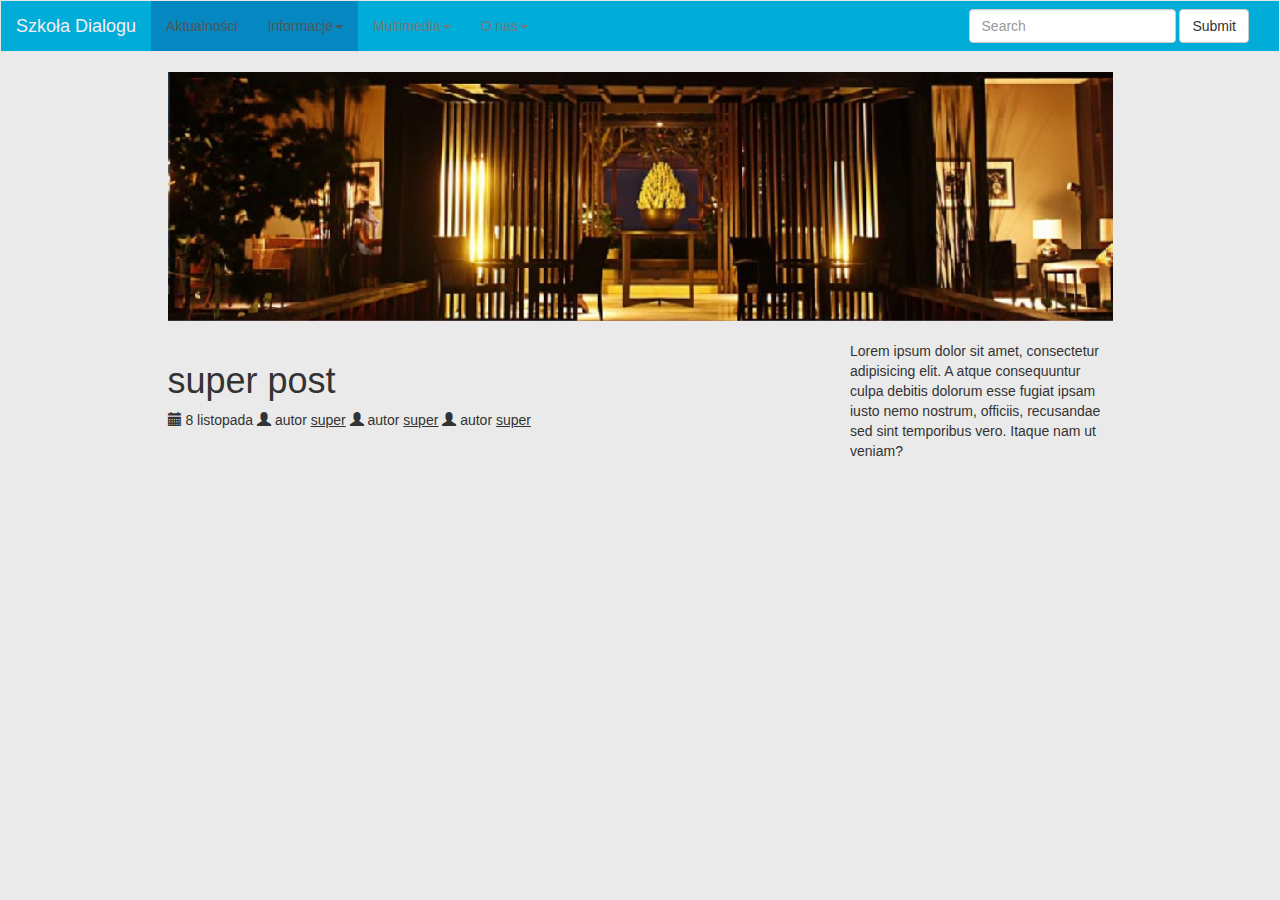
==== index.html @ 707ca912 "Signed-off-by: tahomafred <spamerski0@gmail.com>" ====
<!DOCTYPE html>
<html lang="pl">
<head>
    <meta charset="UTF-8">
    <script src="http://ajax.googleapis.com/ajax/libs/jquery/1.11.1/jquery.min.js"></script>
    <link rel="stylesheet" href="css/bootstrap.css">
    <link rel="stylesheet" href="css/style.css">
    <script src="js/bootstrap.js"></script>
    <script type="text/javascript" src="js/jssor.js"></script>
    <script type="text/javascript" src="js/jssor.slider.js"></script>
    <script>
        var jssor_slider = "";
        jQuery(document).ready(function ($) {
            var options = {
                $AutoPlay: true, $FillMode: 2,
                $ThumbnailNavigatorOptions: {
                    $Class: $JssorThumbnailNavigator$,              //[Required] Class to create thumbnail navigator instance
                    $ChanceToShow: 0,                               //[Required] 0 Never, 1 Mouse Over, 2 Always
                    $ActionMode: 0,                                 //[Optional] 0 None, 1 act by click, 2 act by mouse hover, 3 both, default value is 1
                    $DisableDrag: true                              //[Optional] Disable drag or not, default value is false
                }
            };

            if ($('#slider1_container').prop('display') != true) { // no display property
                jssor_slider = new $JssorSlider$('slider1_container', options); // init the slider
            }

            function ScaleSlider() {

                var paddingWidth = 30;

                //minimum width should reserve for text
                var minReserveWidth = 225;

                var parentElement = jssor_slider.$Elmt.parentNode;

                //evaluate parent container width
                var parentWidth = parentElement.clientWidth;

                if (parentWidth) {

                    var availableWidth = parentWidth - paddingWidth;

                    var sliderWidth = availableWidth;

                    sliderWidth = Math.min(sliderWidth, 1140);

                    sliderWidth = Math.max(sliderWidth, 400);
                    var clearFix = "none";

                    //evaluate free width for text, if the width is less than minReserveWidth then fill parent container
                    if (availableWidth - sliderWidth < minReserveWidth) {

                        //set slider width to available width
                        sliderWidth = availableWidth;

                        //slider width is minimum 200
                        sliderWidth = Math.max(sliderWidth, 200);

                        clearFix = "both";
                    }

                    //clear fix for safari 3.1, chrome 3
                    $('#clearFixDiv').css('clear', clearFix);

                    jssor_slider.$SetScaleWidth(sliderWidth);
                }
                else
                    window.setTimeout(ScaleSlider, 30);
            }

            ScaleSlider();

            if (!navigator.userAgent.match(/(iPhone|iPod|iPad|BlackBerry|IEMobile)/)) {
                $(window).bind('resize', ScaleSlider);
            }
        });
    </script>

</head>
<body style="background-color: #EAEAEA;">
<nav class="navbar navbar-default" role="navigation">
    <div class="container-fluid">
        <!-- Brand and toggle get grouped for better mobile display -->
        <div class="navbar-header">
            <button type="button" class="navbar-toggle collapsed" data-toggle="collapse"
                    data-target="#bs-example-navbar-collapse-1">
                <span class="sr-only">Toggle navigation</span>
                <span class="icon-bar"></span>
                <span class="icon-bar"></span>
                <span class="icon-bar"></span>
            </button>
            <a class="navbar-brand" href="#">Szkoła Dialogu</a>
        </div>

        <!-- Collect the nav links, forms, and other content for toggling -->
        <div class="collapse navbar-collapse" id="bs-example-navbar-collapse-1">
            <ul class="nav navbar-nav">
                <li class="active"><a href="#">Aktualności</a></li>
                <li class="dropdown active">
                    <a href="#" class="dropdown-toggle" data-toggle="dropdown">Informacje<span class="caret"></span></a>

                    <ul class="dropdown-menu" role="menu">
                        <li><a href="#">Historia Śremu</a></li>
                        <li class="divider"></li>
                        <li><a href="#">Kultura polska</a></li>
                        <li><a href="#">Kultura niemiecka</a></li>
                        <li><a href="#">Kultura żydowska</a></li>
                        <li class="divider"></li>
                        <li><a href="#">Religie</a></li>
                    </ul>
                </li>
                <li class="dropdown">
                    <a href="#" class="dropdown-toggle" data-toggle="dropdown">Multimedia<span class="caret"></span></a>

                    <ul class="dropdown-menu" role="menu">
                        <li><a href="">Zdjęcia</a></li>
                        <li><a href="#">Filmy</a></li>
                        <li><a href="#">Ciekawe linki</a></li>
                    </ul>
                </li>
                <li class="dropdown">
                    <a href="#" class="dropdown-toggle" data-toggle="dropdown">O nas<span class="caret"></span></a>

                    <ul class="dropdown-menu" role="menu">
                        <li><a href="">Członkowie</a></li>
                        <li><a href="#">Czym się zajmujemy?</a></li>
                        <li><a href="#">A teraz przygotowujemy (?)</a></li>
                    </ul>
                </li>
            </ul>
            <form class="navbar-form navbar-right" role="search">
                <div class="form-group">
                    <input type="text" class="form-control" placeholder="Search">
                </div>
                <button type="submit" class="btn btn-default">Submit</button>
            </form>
            </li>
            </ul>
        </div>
    </div>
</nav>
<div class="container">
    <div class="row">
        <div class="col-md-1"></div>
        <div class="col-md-10">
            <div id="slider1_container" style="position: relative; top: 0; left: 0; width: 1140px; height: 300px;">
                <!-- Slides Container -->
                <div u="slides"
                     style="cursor: move; position: absolute; overflow: hidden; left: 0; top: 0; width: 1140px; height: 300px;">
                    <div>
                        <a u=image href=""><img src="img/02.jpg"/></a>

                        <div u=thumb>lorem ipsum
                        </div>
                    </div>
                    <div>
                        <a u=image href=""><img src="img/01.jpg"/></a>

                        <div u="thumb"> lorem ipsum
                        </div>
                    </div>
                </div>
                <div u="thumbnavigator" style="position: absolute; bottom: 0; right: 0; height:35px; width: 700px;">
                    <div
                            style="filter: alpha(opacity=30); opacity:0.3; position: absolute; display: block; background-color: #000000; top: 0; left: 0; width: 100%; height: 100%;"></div>

                    <div u="slides">
                        <div u="prototype" style="POSITION: absolute; WIDTH: 700px; HEIGHT: 35px; TOP: 0; right: 0;">
                            <thumbnailtemplate
                                    style="POSITION: absolute; WIDTH: 100%; HEIGHT: 100%; TOP: 0; LEFT: 0; color:#fff; line-height: 35px; font-size:20px; padding-left:10px;"></thumbnailtemplate>
                        </div>
                    </div>
                </div>
            </div>
        </div>


        <div class="col-md-1"></div>
    </div>
    <div class="row" style="margin-top: 20px;">
        <div class="col-md-1"></div>

        <div class="col-md-7">
            <div class="post">
                <h1>super post</h1>
                <span>
                    <i class="glyphicon glyphicon-calendar"></i> 8 listopada
                    <i class="glyphicon glyphicon-user"></i> autor <u>super</u>
                    <i class="glyphicon glyphicon-user"></i> autor <u>super</u>
                    <i class="glyphicon glyphicon-user"></i> autor <u>super</u>
                </span>
            </div>
        </div>
        <div class="col-md-3">
            Lorem ipsum dolor sit amet, consectetur adipisicing elit. A atque consequuntur culpa debitis dolorum
            esse
            fugiat
            ipsam iusto nemo nostrum, officiis, recusandae sed sint temporibus vero. Itaque nam ut veniam?
        </div>
        <div class="col-md-1"></div>
    </div>



</div>

<div class="post">
</div>

</body>
</html>
---- css/style.css ----
.navbar-nav > li > a:hover, .navbar-nav > li > a:focus {
    color: #000;  /*Sets the text hover color on navbar*/
}

.navbar-nav > .active > a {
    color: white;
    background-color: #0587C1 !important;
}

.navbar-default {
    background-color: #00ADD9;
    border-radius: 0;
}

.dropdown-menu > li > a:hover,
.dropdown-menu > li > a:focus {
    color: #262626;
    background-color: #66CCFF;
}

.navbar-nav > li > a {
    color: white;
}

.navbar-brand {
    color: #f4eef4 !important;
}
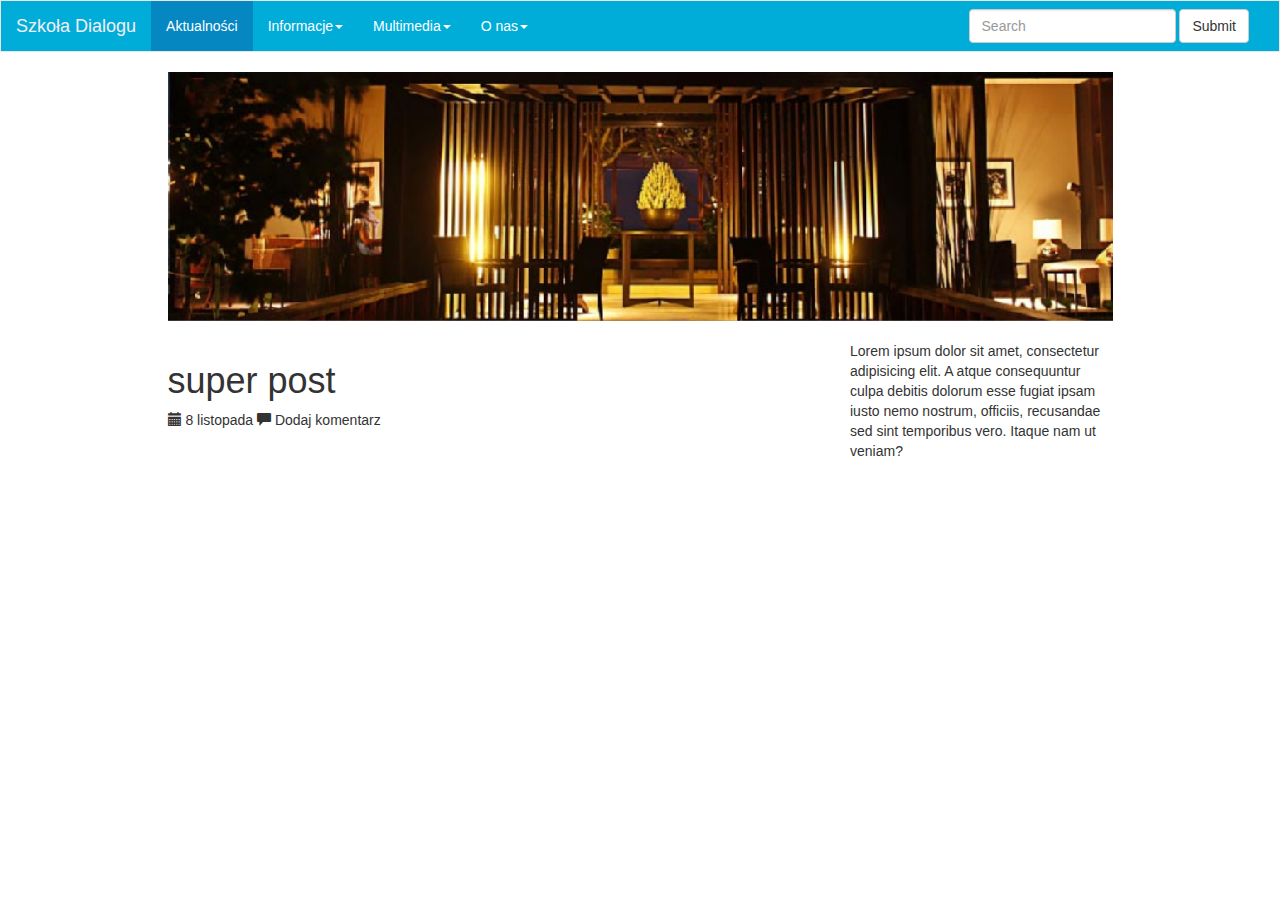
==== commit 41c9640e: "lekkie poprawki" ====
--- a/index.html
+++ b/index.html
@@ -78,7 +78,7 @@
     </script>
 
 </head>
-<body style="background-color: #EAEAEA;">
+<body>
 <nav class="navbar navbar-default" role="navigation">
     <div class="container-fluid">
         <!-- Brand and toggle get grouped for better mobile display -->
@@ -97,7 +97,7 @@
         <div class="collapse navbar-collapse" id="bs-example-navbar-collapse-1">
             <ul class="nav navbar-nav">
                 <li class="active"><a href="#">Aktualności</a></li>
-                <li class="dropdown active">
+                <li class="dropdown">
                     <a href="#" class="dropdown-toggle" data-toggle="dropdown">Informacje<span class="caret"></span></a>
 
                     <ul class="dropdown-menu" role="menu">
@@ -182,15 +182,15 @@
         <div class="col-md-1"></div>
 
         <div class="col-md-7">
+
             <div class="post">
                 <h1>super post</h1>
                 <span>
                     <i class="glyphicon glyphicon-calendar"></i> 8 listopada
-                    <i class="glyphicon glyphicon-user"></i> autor <u>super</u>
-                    <i class="glyphicon glyphicon-user"></i> autor <u>super</u>
-                    <i class="glyphicon glyphicon-user"></i> autor <u>super</u>
+                    <i class="glyphicon glyphicon-comment"></i> Dodaj komentarz
                 </span>
             </div>
+
         </div>
         <div class="col-md-3">
             Lorem ipsum dolor sit amet, consectetur adipisicing elit. A atque consequuntur culpa debitis dolorum
--- a/css/style.css
+++ b/css/style.css
@@ -24,4 +24,15 @@
 
 .navbar-brand {
     color: #f4eef4 !important;
+}
+.post{
+
+}
+
+.navbar-default .navbar-nav > li > a {
+    color: #ffffff;
+}
+
+.navbar-default .navbar-nav > .active > a, .navbar-default .navbar-nav > .active > a:hover, .navbar-default .navbar-nav > .active > a:focus{
+    color: #ffffff;
 }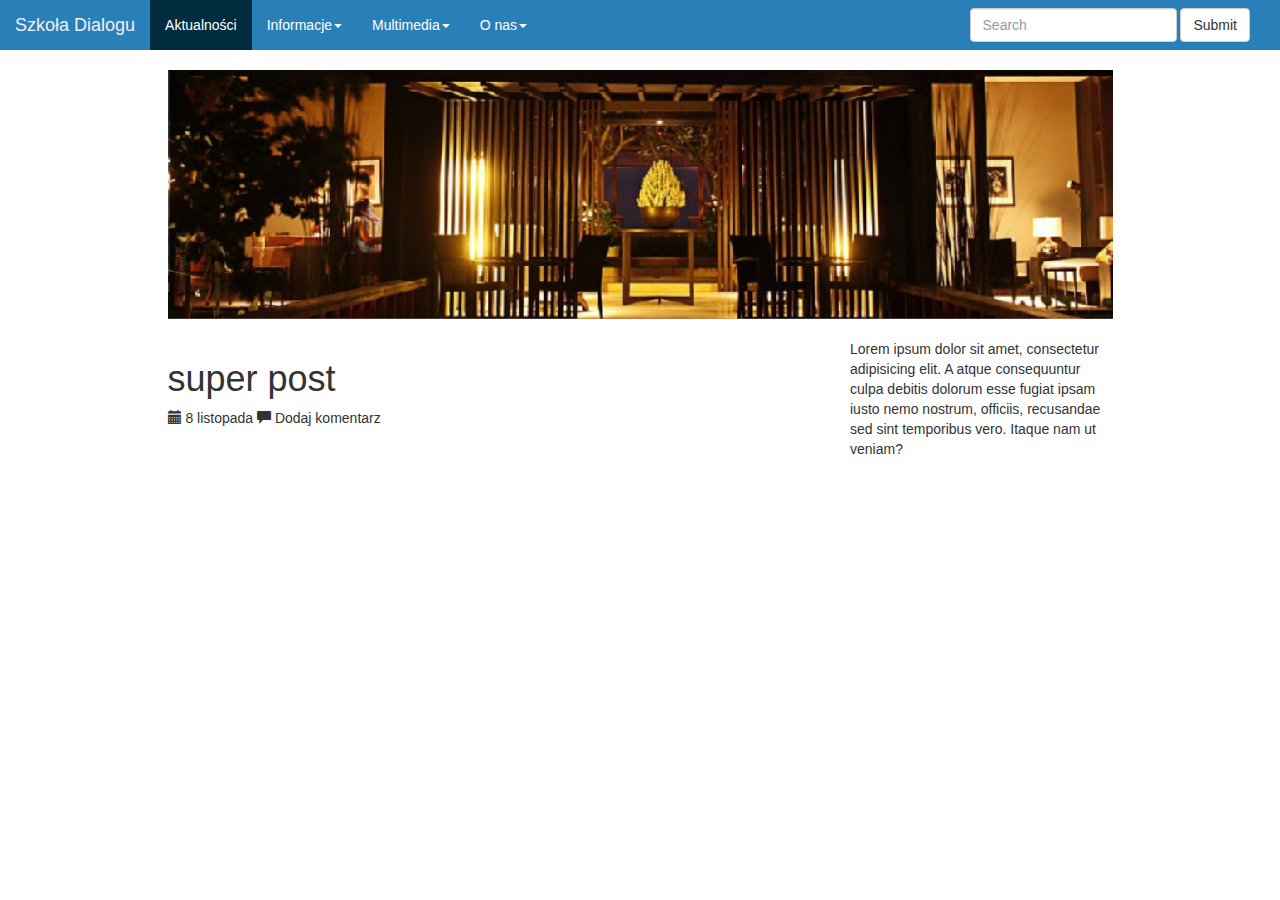
==== commit 1e98d765: "zmiana kolorów" ====
--- a/index.html
+++ b/index.html
@@ -79,7 +79,7 @@
 
 </head>
 <body>
-<nav class="navbar navbar-default" role="navigation">
+<nav class="navbar navbar-default" role="navigation" style="border: 0;">
     <div class="container-fluid">
         <!-- Brand and toggle get grouped for better mobile display -->
         <div class="navbar-header">
--- a/css/style.css
+++ b/css/style.css
@@ -4,11 +4,11 @@
 
 .navbar-nav > .active > a {
     color: white;
-    background-color: #0587C1 !important;
+    background-color: #022D40 !important;
 }
 
 .navbar-default {
-    background-color: #00ADD9;
+    background-color: #2980b9;
     border-radius: 0;
 }
 
@@ -35,4 +35,5 @@
 
 .navbar-default .navbar-nav > .active > a, .navbar-default .navbar-nav > .active > a:hover, .navbar-default .navbar-nav > .active > a:focus{
     color: #ffffff;
-}+}
+
